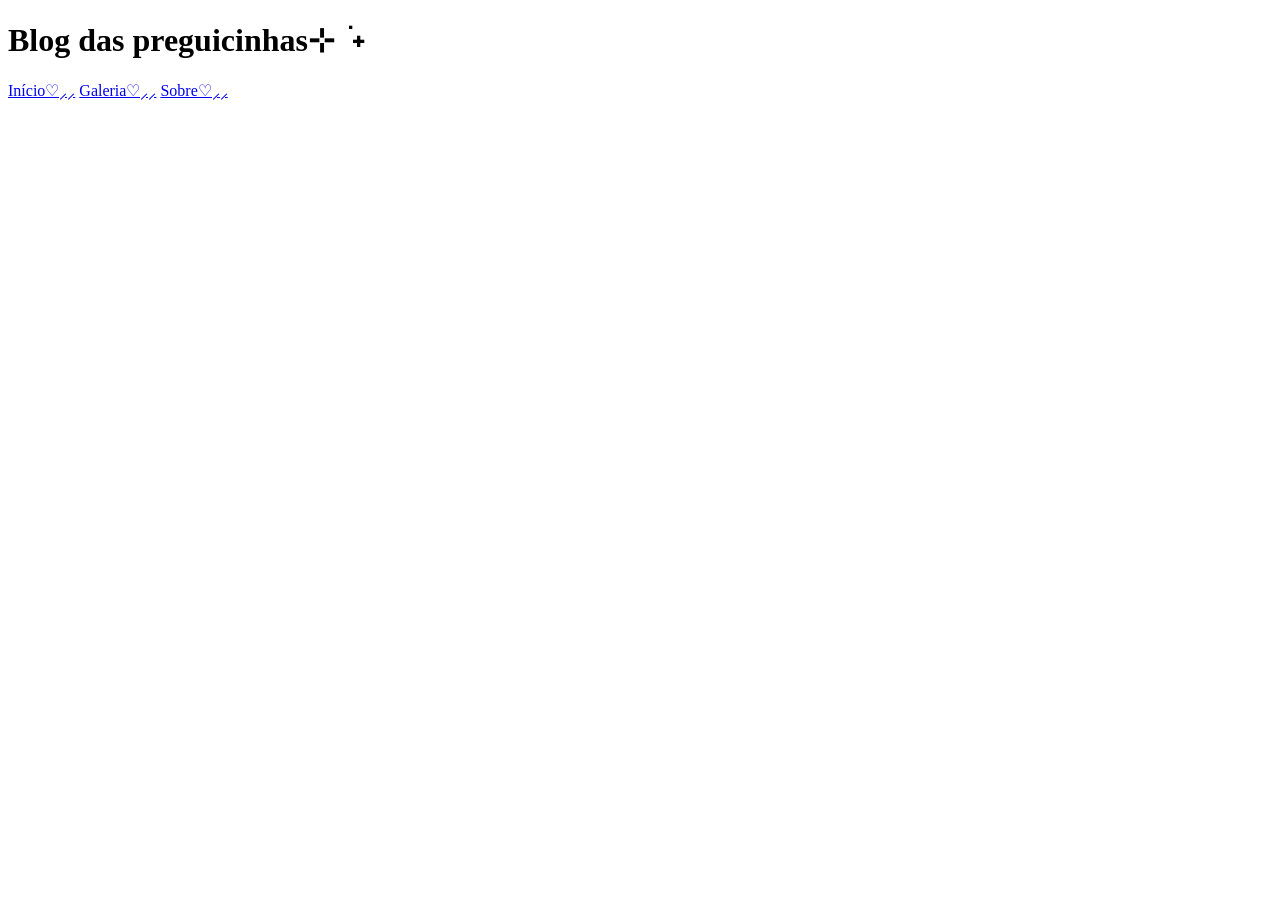
==== index.html @ bff329ba "echo "# Blog-das-preguicinhas" >> README.md git init git add README.md git commit -m "first commit" " ====
<!DOCTYPE html>
<html lang="pt-br">
<head>
    <meta charset="UTF-8">
    <meta name="viewport" content="width=device-width, initial-scale=1.0">
    <title>Blog das preguicinhas(˶˃ ᵕ ˂˶) .ᐟ.ᐟ</title>
    <link rel="stylesheet" href="style.css">
</head>
<body>
    <header>
        <h1>Blog das preguicinhas⊹ ࣪ ˖</h1>
        <nav>
              <a href="index.html" class="ativo">Início♡⸝⸝</a>
            <a href="galeria.html">Galeria♡⸝⸝</a>
            <a href="sobre.html">Sobre♡⸝⸝</a>
        </nav>
    </header>
    <main>
        
    </main>
</body>
</html>
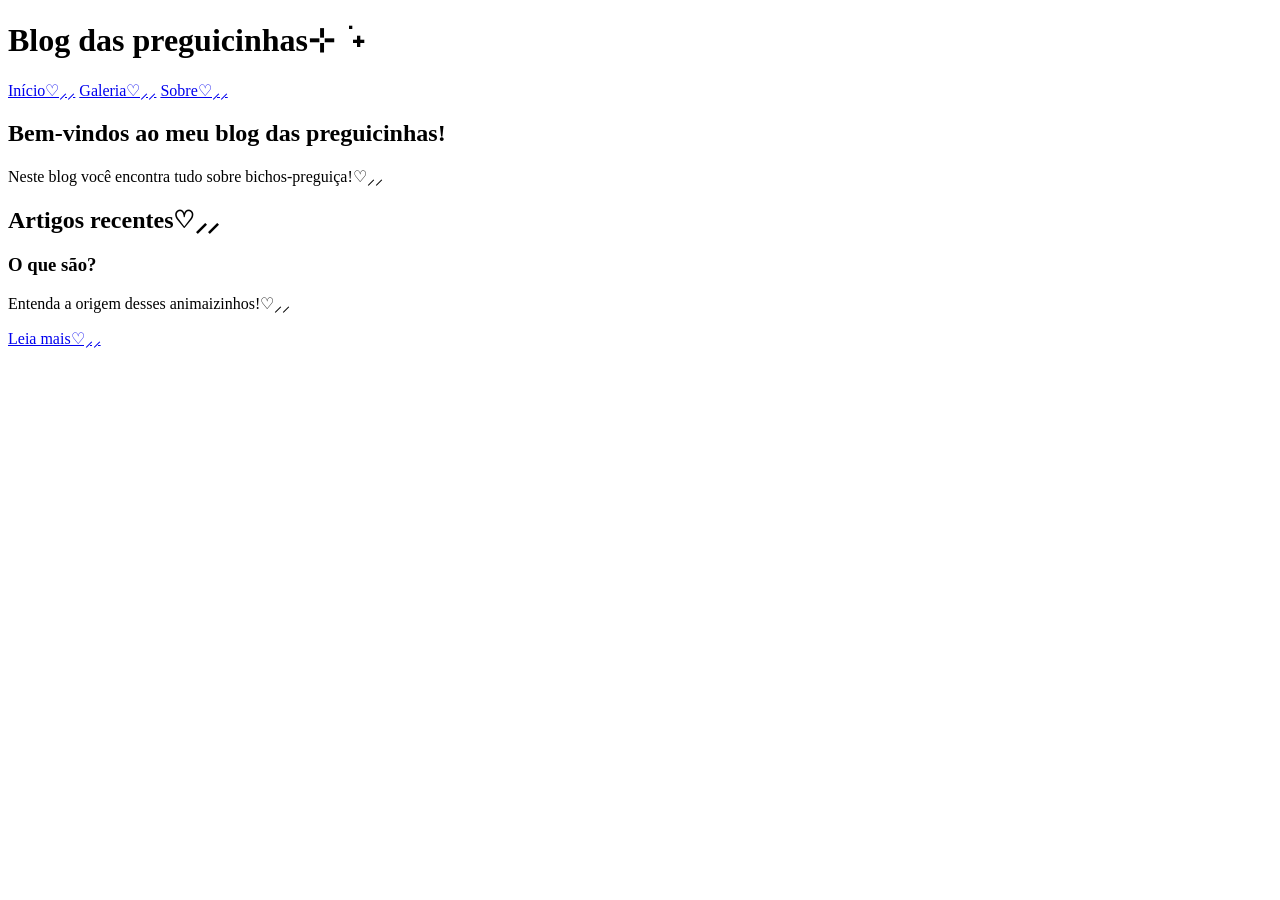
==== commit 4c2501e4: "git commit -m" ====
--- a/index.html
+++ b/index.html
@@ -16,7 +16,19 @@
         </nav>
     </header>
     <main>
-        
+        <section id="Início♡⸝⸝">
+        <h2>Bem-vindos ao meu blog das preguicinhas!</h2>
+        <p>Neste blog você encontra tudo sobre bichos-preguiça!♡⸝⸝</p>
+    </section>
+    <section id="Artigos♡⸝⸝">
+        <h2>Artigos recentes♡⸝⸝</h2>
+       
+        <article>
+            <h3>O que são?</h3>
+            <p>Entenda a origem desses animaizinhos!♡⸝⸝</p>
+            <a href="#">Leia mais♡⸝⸝</a>
+        </article>
+    </section>
     </main>
 </body>
 </html>
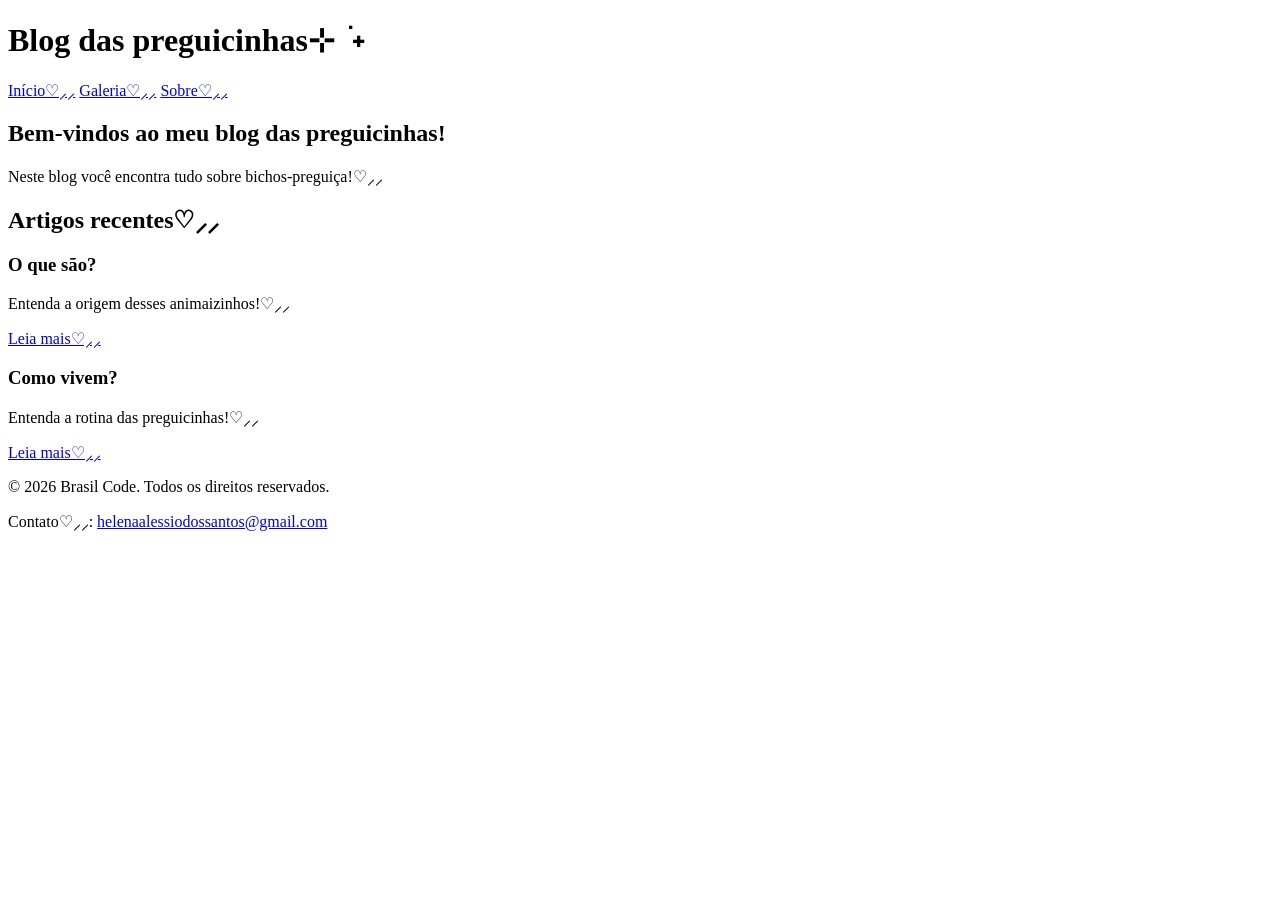
==== commit e877be43: "git commit -m" ====
--- a/index.html
+++ b/index.html
@@ -26,9 +26,18 @@
         <article>
             <h3>O que são?</h3>
             <p>Entenda a origem desses animaizinhos!♡⸝⸝</p>
-            <a href="#">Leia mais♡⸝⸝</a>
+            <a href="artigo1.html">Leia mais♡⸝⸝</a>
+        </article>
+        
+        <article>
+            <h3>Como vivem?</h3>
+            <p>Entenda a rotina das preguicinhas!♡⸝⸝</p>
+            <a href="artigo2.html">Leia mais♡⸝⸝</a>
         </article>
     </section>
     </main>
+    <footer>
+        <p>© 2026 Brasil Code. Todos os direitos reservados.</p>
+        <p>Contato♡⸝⸝: <a href="mailto:helenaalessiodossantos@gmail.com">helenaalessiodossantos@gmail.com</a></p>
 </body>
 </html>
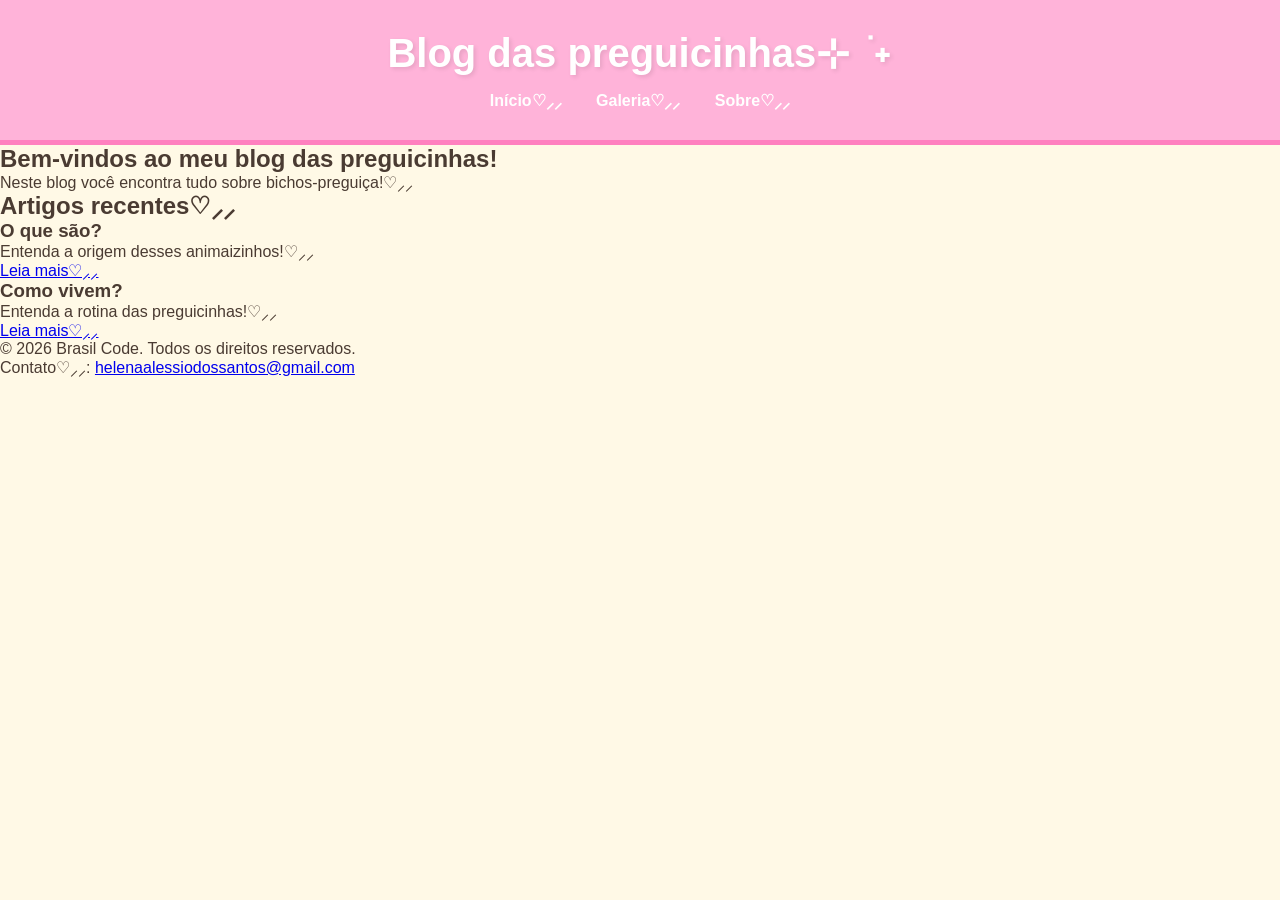
==== commit f98ed21d: "git commit -m" ====
--- a/index.html
+++ b/index.html
@@ -3,19 +3,19 @@
 <head>
     <meta charset="UTF-8">
     <meta name="viewport" content="width=device-width, initial-scale=1.0">
-    <title>Blog das preguicinhas(˶˃ ᵕ ˂˶) .ᐟ.ᐟ</title>
+    <title>Blog das preguicinhas⊹ ࣪ ˖ - Início</title>
     <link rel="stylesheet" href="style.css">
 </head>
 <body>
-    <header>
+    <header class="topo-site">
         <h1>Blog das preguicinhas⊹ ࣪ ˖</h1>
-        <nav>
+        <nav class="menu-navegacao">
               <a href="index.html" class="ativo">Início♡⸝⸝</a>
             <a href="galeria.html">Galeria♡⸝⸝</a>
             <a href="sobre.html">Sobre♡⸝⸝</a>
         </nav>
     </header>
-    <main>
+    <main class="conteudo-principal">
         <section id="Início♡⸝⸝">
         <h2>Bem-vindos ao meu blog das preguicinhas!</h2>
         <p>Neste blog você encontra tudo sobre bichos-preguiça!♡⸝⸝</p>
@@ -23,13 +23,13 @@
     <section id="Artigos♡⸝⸝">
         <h2>Artigos recentes♡⸝⸝</h2>
        
-        <article>
+        <article class="postagem1">
             <h3>O que são?</h3>
             <p>Entenda a origem desses animaizinhos!♡⸝⸝</p>
             <a href="artigo1.html">Leia mais♡⸝⸝</a>
         </article>
         
-        <article>
+        <article class="postagem2">
             <h3>Como vivem?</h3>
             <p>Entenda a rotina das preguicinhas!♡⸝⸝</p>
             <a href="artigo2.html">Leia mais♡⸝⸝</a>
--- a/style.css
+++ b/style.css
@@ -0,0 +1,45 @@
+* {
+    margin: 0;
+    padding: 0;
+    box-sizing: border-box;
+}
+
+body {
+    font-family: 'Segoe UI', Tahoma, Geneva, Verdana, sans-serif;
+    background-color: #fff9e6; 
+    color: #4a3b32;
+    padding-bottom: 60px; 
+}
+
+.topo-site {
+    position: sticky;
+    top: 0;
+    z-index: 1000;
+    background-color: #ffb3d9; 
+    text-align: center;
+    padding: 30px;
+    border-bottom: 5px solid #ff80bf;
+}
+
+.topo-site h1 {
+    font-size: 2.5rem;
+    color: #fff;
+    text-shadow: 2px 2px 4px rgba(0,0,0,0.1);
+}
+
+.menu-navegacao {
+   position: sticky;
+   top: 0;
+   z-index: 1000;
+    margin-top: 15px;
+}
+
+.menu-navegacao a {
+    position: sticky;
+    top: 0;
+    z-index: 1000;
+    color: white;
+    text-decoration: none;
+    margin: 0 15px;
+    font-weight: bold;
+}
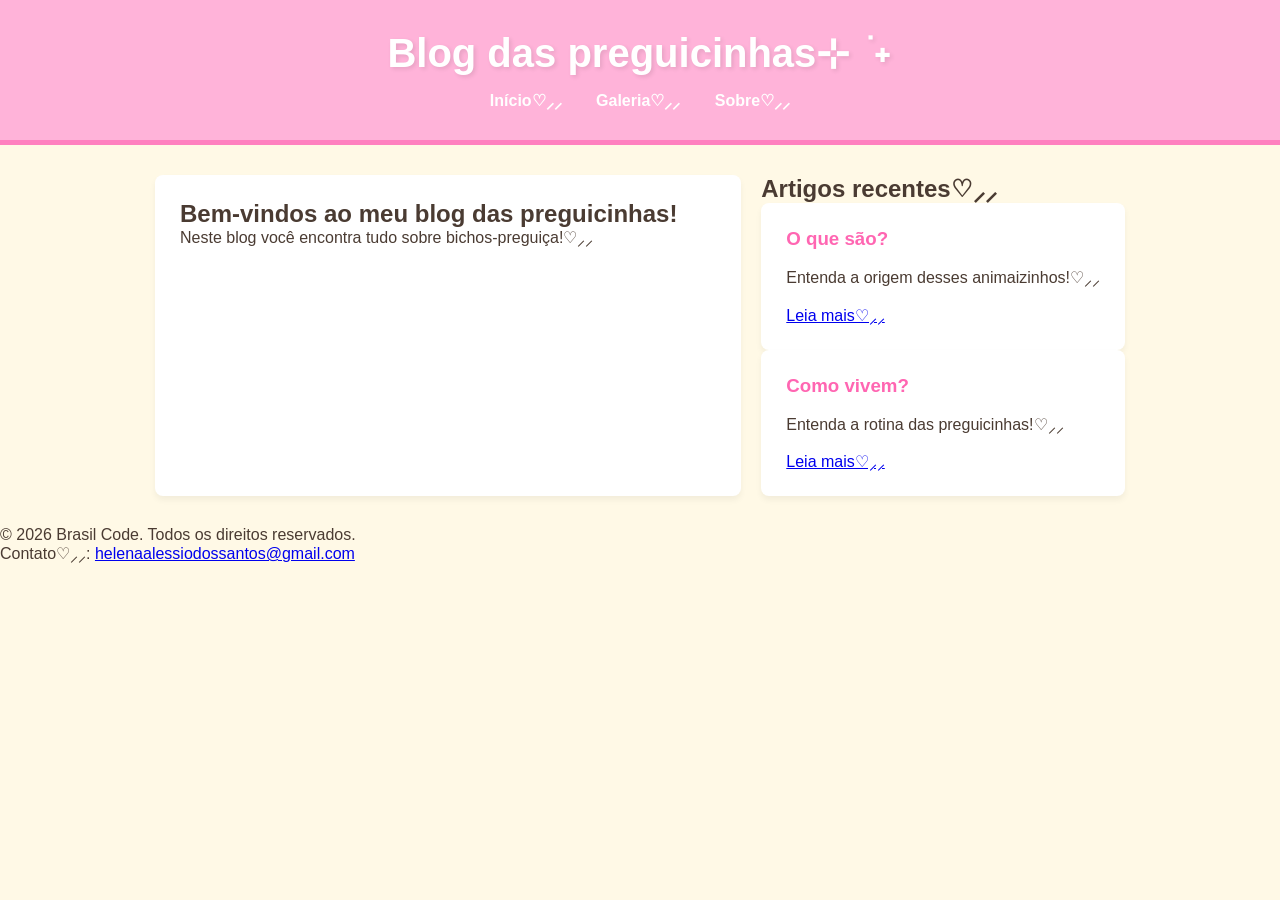
==== commit 41d34244: "gti commit -m" ====
--- a/index.html
+++ b/index.html
@@ -16,11 +16,11 @@
         </nav>
     </header>
     <main class="conteudo-principal">
-        <section id="Início♡⸝⸝">
+        <section id="inicio">
         <h2>Bem-vindos ao meu blog das preguicinhas!</h2>
         <p>Neste blog você encontra tudo sobre bichos-preguiça!♡⸝⸝</p>
     </section>
-    <section id="Artigos♡⸝⸝">
+    <section id="artigos">
         <h2>Artigos recentes♡⸝⸝</h2>
        
         <article class="postagem1">
--- a/style.css
+++ b/style.css
@@ -42,4 +42,55 @@
     text-decoration: none;
     margin: 0 15px;
     font-weight: bold;
+}
+.conteudo-principal {
+    display: flex;
+    max-width: 1000px;
+    margin: 30px auto;
+    gap: 20px;
+    padding: 0 15px;
+}
+#inicio {
+    flex: 2;
+    background-color: #fff;
+    padding: 25px;
+    border-radius: 8px;
+    box-shadow: 0 4px 6px rgba(0,0,0,0.05);
+    position: relative; 
+}
+.postagem1 {
+    flex: 2;
+    background-color: #fff;
+    padding: 25px;
+    border-radius: 8px;
+    box-shadow: 0 4px 6px rgba(0,0,0,0.05);
+    position: relative; 
+}
+
+.postagem1 h3 {
+    color: #ff66b2;
+    margin-bottom: 15px;
+}
+
+.postagem1 p {
+    margin-bottom: 15px;
+    line-height: 1.6;
+}
+.postagem2 {
+    flex: 2;
+    background-color: #fff;
+    padding: 25px;
+    border-radius: 8px;
+    box-shadow: 0 4px 6px rgba(0,0,0,0.05);
+    position: relative; 
+}
+
+.postagem2 h3 {
+    color: #ff66b2;
+    margin-bottom: 15px;
+}
+
+.postagem2 p {
+    margin-bottom: 15px;
+    line-height: 1.6;
 }
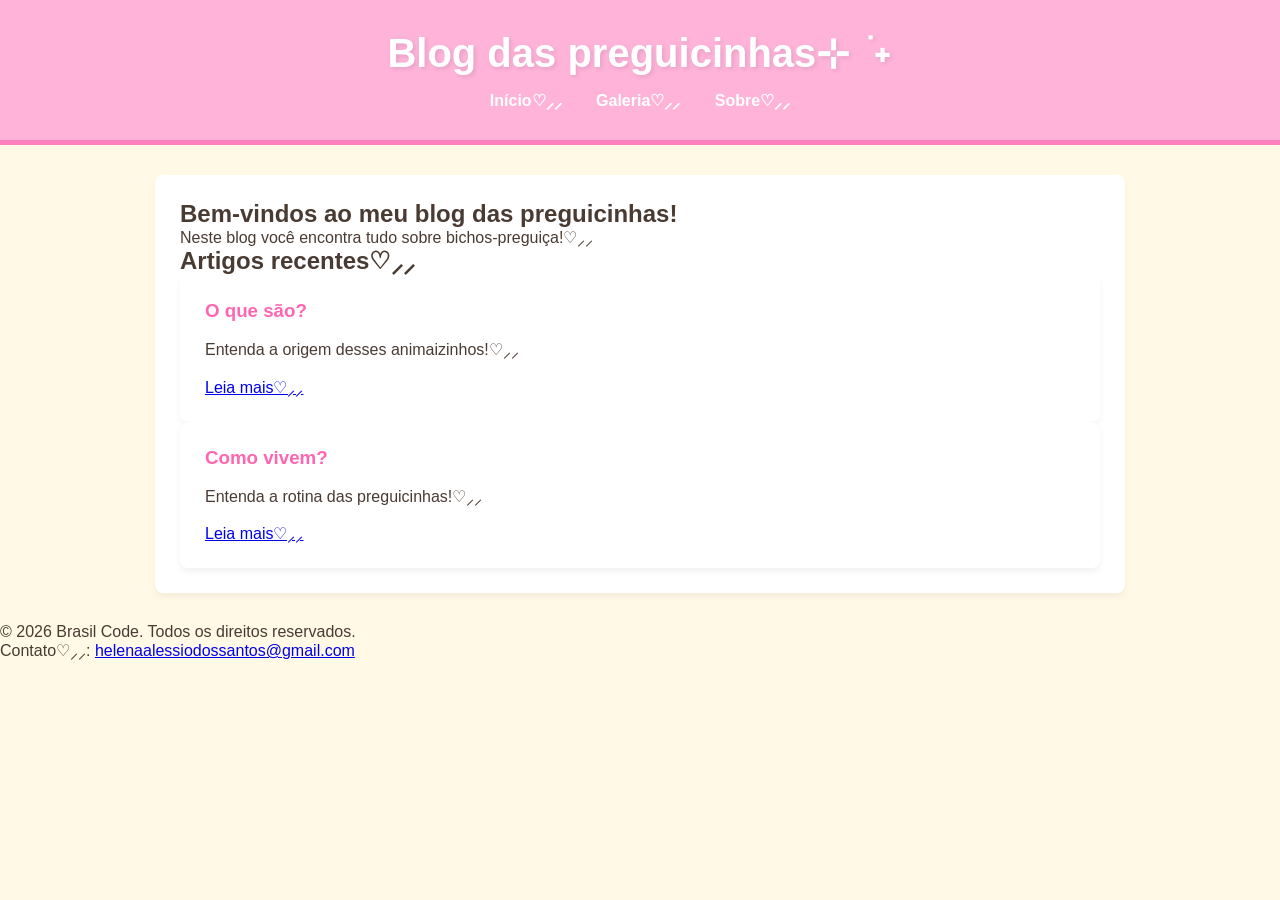
==== commit 3a0582a5: "git comit -m" ====
--- a/index.html
+++ b/index.html
@@ -19,8 +19,6 @@
         <section id="inicio">
         <h2>Bem-vindos ao meu blog das preguicinhas!</h2>
         <p>Neste blog você encontra tudo sobre bichos-preguiça!♡⸝⸝</p>
-    </section>
-    <section id="artigos">
         <h2>Artigos recentes♡⸝⸝</h2>
        
         <article class="postagem1">
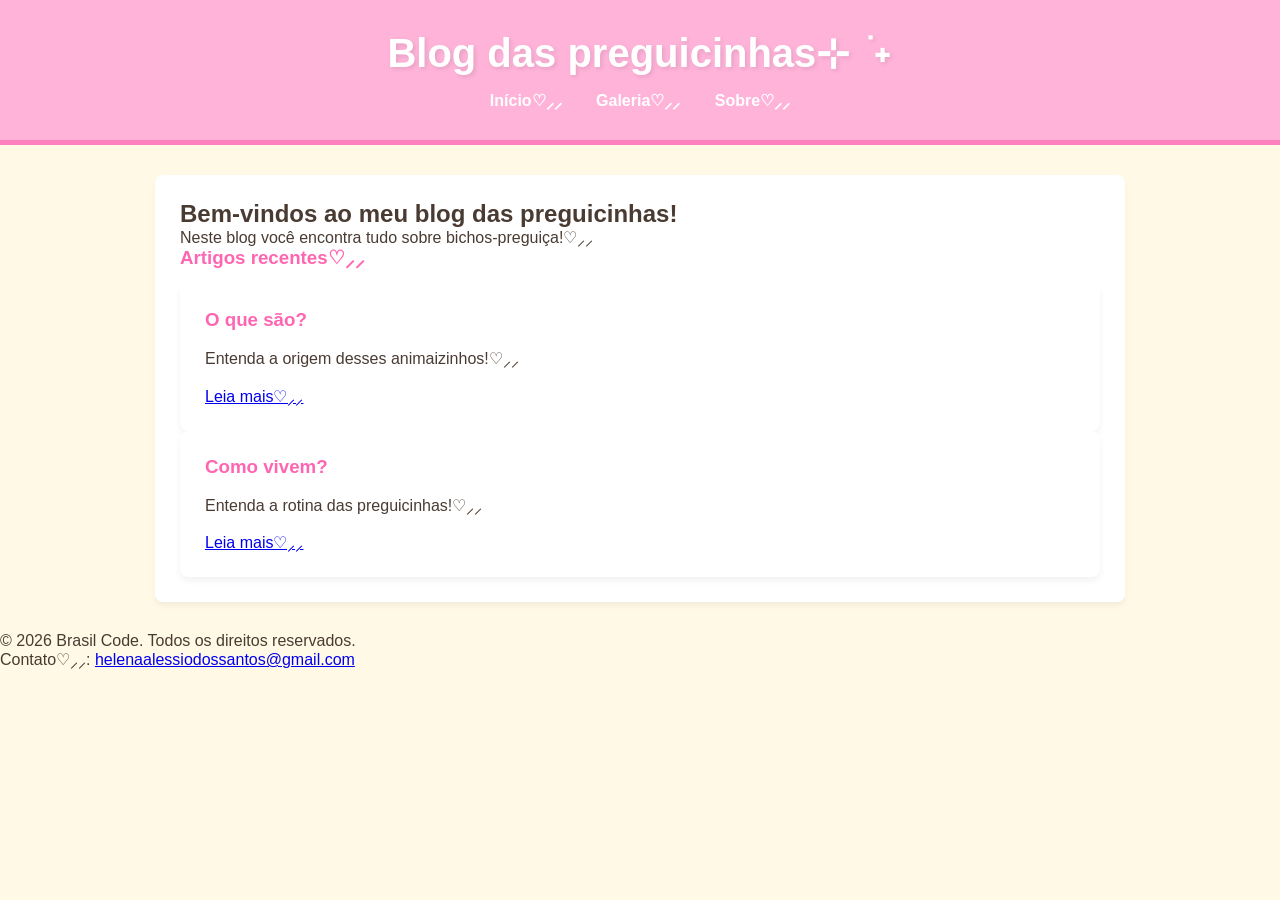
==== commit 1aaab215: "git commit -m" ====
--- a/index.html
+++ b/index.html
@@ -19,8 +19,8 @@
         <section id="inicio">
         <h2>Bem-vindos ao meu blog das preguicinhas!</h2>
         <p>Neste blog você encontra tudo sobre bichos-preguiça!♡⸝⸝</p>
-        <h2>Artigos recentes♡⸝⸝</h2>
-       
+        <h3>Artigos recentes♡⸝⸝</h3>
+        
         <article class="postagem1">
             <h3>O que são?</h3>
             <p>Entenda a origem desses animaizinhos!♡⸝⸝</p>
--- a/style.css
+++ b/style.css
@@ -58,6 +58,10 @@
     box-shadow: 0 4px 6px rgba(0,0,0,0.05);
     position: relative; 
 }
+#inicio h3 {
+    color: #ff66b2;
+    margin-bottom: 15px;
+}
 .postagem1 {
     flex: 2;
     background-color: #fff;
